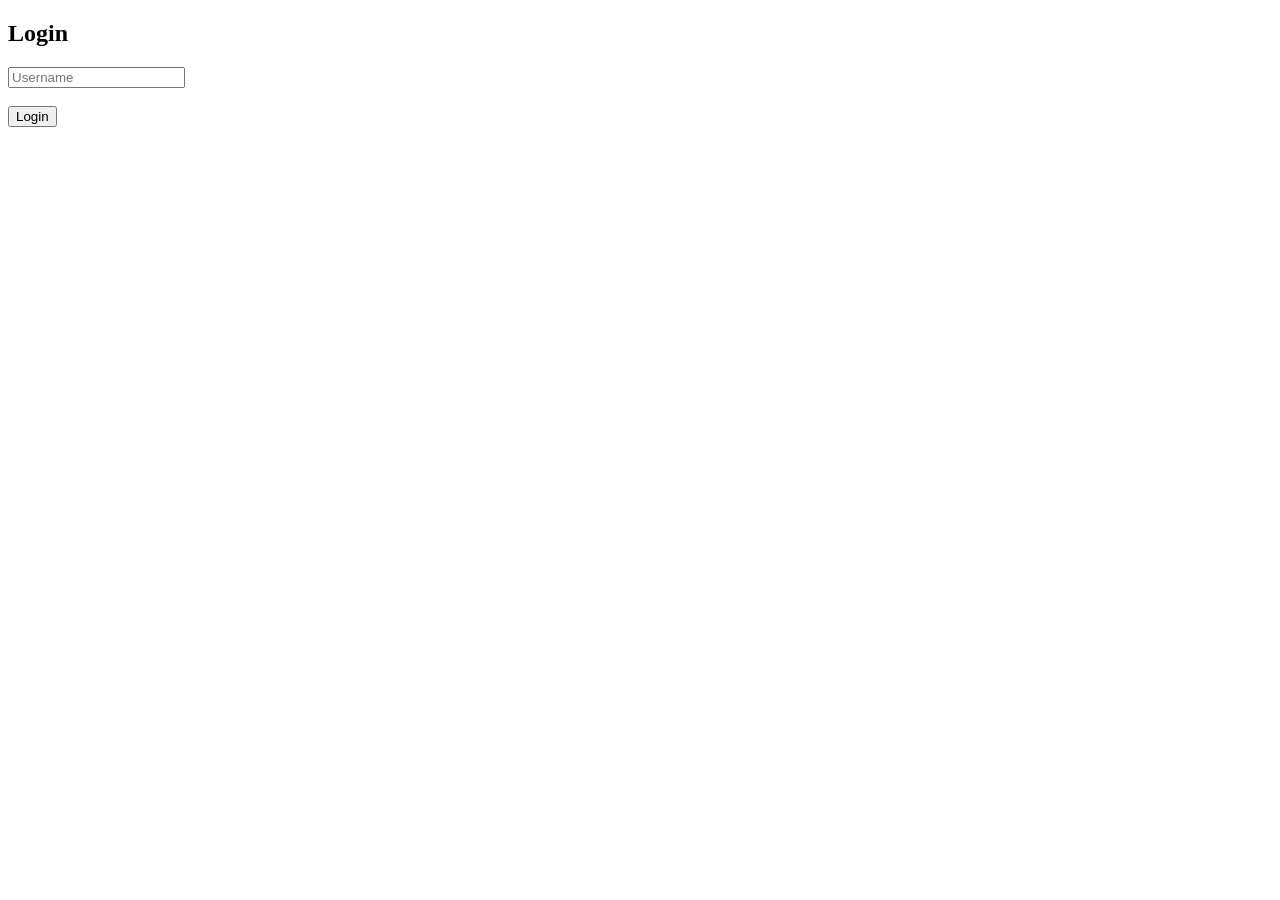
==== index.html @ 8ff94028 "index.html" ====
<!DOCTYPE html>
<html>
<head>
<title>Login</title>
<link rel="stylesheet" href="style.css">
</head>

<body>

<h2>Login</h2>

<input type="text" id="username" placeholder="Username">
<br><br>

<button onclick="login()">Login</button>

<script src="script.js"></script>

</body>
</html>
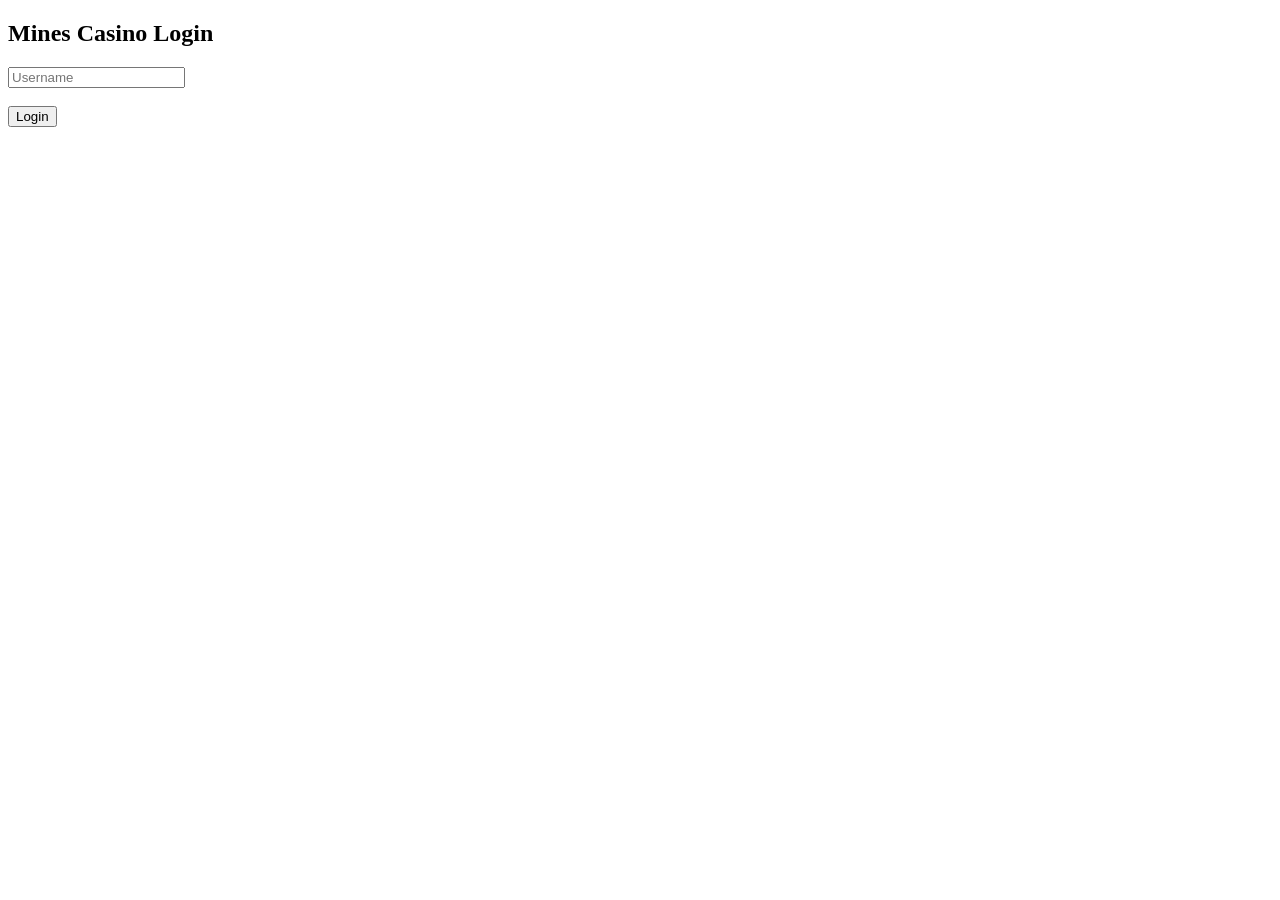
==== commit b996d74c: "index.html" ====
--- a/index.html
+++ b/index.html
@@ -1,20 +1,23 @@
 <!DOCTYPE html>
 <html>
 <head>
+<meta name="viewport" content="width=device-width, initial-scale=1">
 <title>Login</title>
-<link rel="stylesheet" href="style.css">
+
+<link rel="stylesheet" href="css/style.css">
+
 </head>
 
 <body>
 
-<h2>Login</h2>
+<h2>Mines Casino Login</h2>
 
-<input type="text" id="username" placeholder="Username">
+<input id="username" placeholder="Username">
 <br><br>
 
 <button onclick="login()">Login</button>
 
-<script src="script.js"></script>
+<script src="js/app.js"></script>
 
 </body>
 </html>
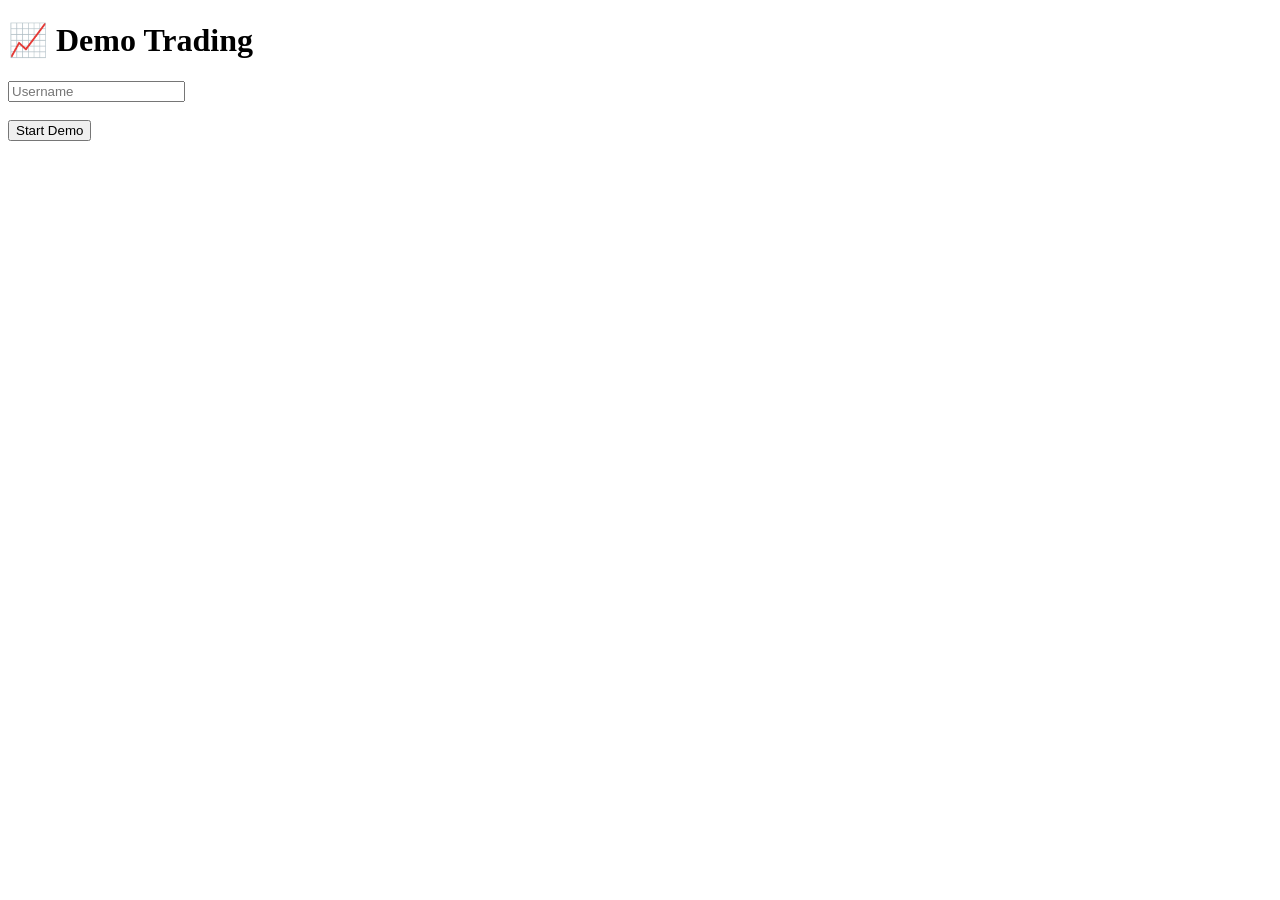
==== commit 2d943b4e: "index.html" ====
--- a/index.html
+++ b/index.html
@@ -1,23 +1,26 @@
 <!DOCTYPE html>
 <html>
 <head>
+
 <meta name="viewport" content="width=device-width, initial-scale=1">
-<title>Login</title>
 
 <link rel="stylesheet" href="css/style.css">
+
+<title>Demo Trading</title>
 
 </head>
 
 <body>
 
-<h2>Mines Casino Login</h2>
+<h1>📈 Demo Trading</h1>
 
-<input id="username" placeholder="Username">
+<input id="user" placeholder="Username">
+
 <br><br>
 
-<button onclick="login()">Login</button>
+<button onclick="login()">Start Demo</button>
 
-<script src="js/app.js"></script>
+<script src="js/trade.js"></script>
 
 </body>
 </html>
